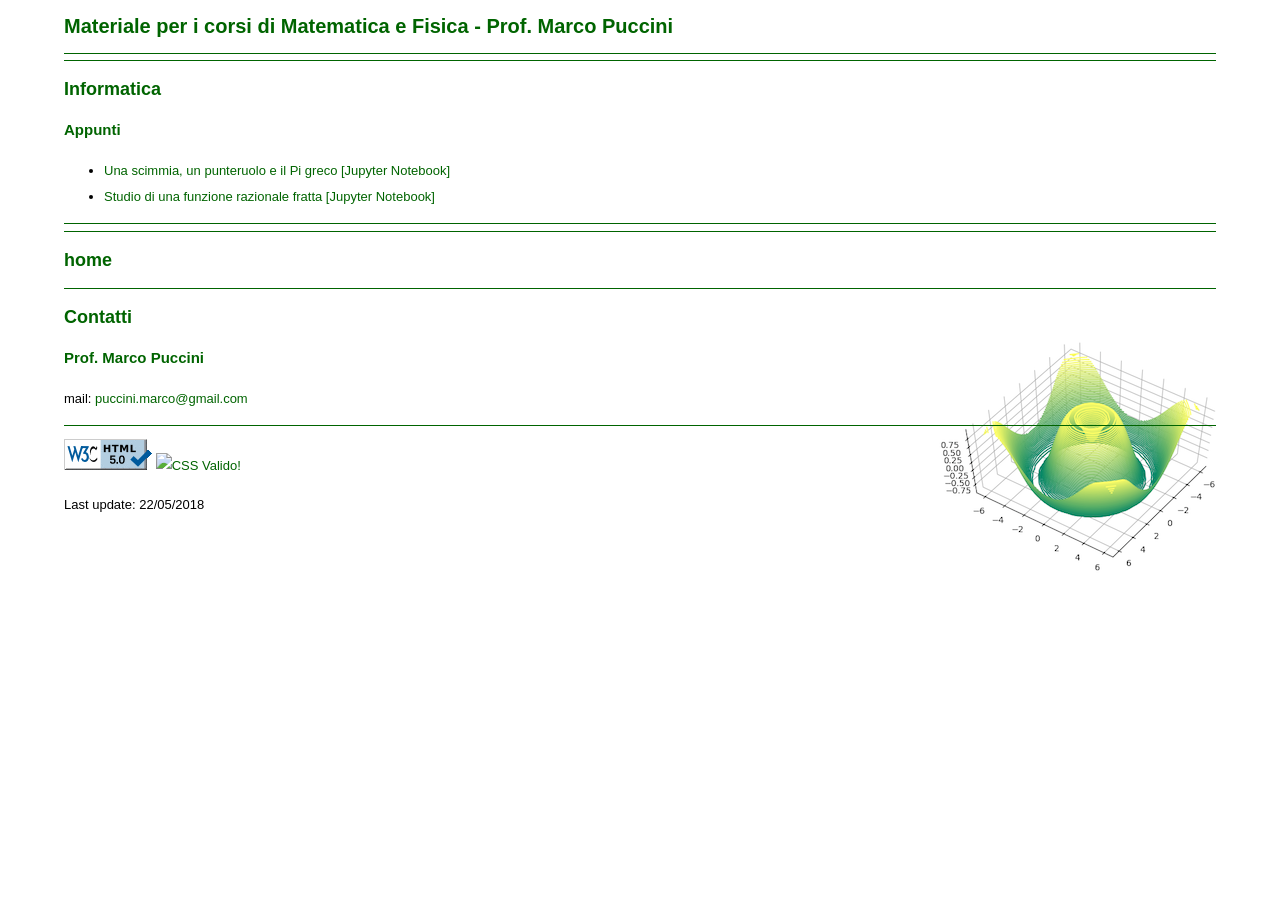
==== comp_science.html @ 10a9fb91 "Alcuni aggiustamenti" ====
<!DOCTYPE html>





<!-- Questa pagina, insieme al css, sono in semplicissimo html. Scaricatela, studiatela, cercate di individuarne la struttura (semplicissima!). -->








<html lang="it">
<head>
	<meta charset="UTF-8">
	<meta name="description" content="Teaching stuff">
	<meta name="keywords" content="TEXT,HTML,CSS">
	<meta name="author" content="Marco Puccini">
	<meta name="viewport" content="width=device-width, initial-scale=1.0"> 
	<link href="style.css" type="text/css" rel="stylesheet">
  	<title>Materiale per i corsi di Matematica e Fisica - Prof. M.Puccini</title>
</head>

<body>
<div>
	<h1>Materiale per i corsi di Matematica e Fisica - Prof. Marco Puccini</h1>
			
</div>
<hr />
<hr />
<div>
		<h2>Informatica</h2>
		<h3>Appunti</h3>
		<ul>
			<li><a href="https://nbviewer.jupyter.org/url/mpuccini.github.io/computer/notes/ScimmiaPiGreco.ipynb" target="_blank">Una scimmia, un punteruolo e il Pi greco [Jupyter Notebook]</a></li>
			<li><a href="https://nbviewer.jupyter.org/url/mpuccini.github.io/computer/notes/StudioFunzioneSymPy.ipynb" target="_blank">Studio di una funzione razionale fratta [Jupyter Notebook]</a></li>
		</ul>
<!--	<h3>Esercizi</h3>
	</div>
-->
<hr />

<hr />

		<h2><a href="index.html">home</a></h2>
<hr />

		<h2>Contatti</h2>
		<h3>Prof. Marco Puccini </h3>
		<p>
		mail: <a href="mailto:puccini.marco@gmail.com">puccini.marco@gmail.com</a> <br />
		</p>

</div>
<hr />
<p>
	<a href="https://validator.w3.org/nu/?doc=https%3A%2F%2Fmpuccini.github.io%2F" title="HTML5 Validator" target="_blank">
	<img style="border:0;width:88px;height:31px"
	    src="img/html5-validator.png" 
	    alt="html5 Valido!"/>
	</a>
	<a href="https://jigsaw.w3.org/css-validator/check/referer">
        <img style="border:0;width:88px;height:31px"
            src="https://jigsaw.w3.org/css-validator/images/vcss-blue"
            alt="CSS Valido!" />
	</a>
</p>
Last update: 22/05/2018
</div>
</body>
</html>
---- style.css ----
/*
Design by Marco Puccini
*/


div {
	text-align: justify;
	text-justify: inter-word;
}
body {
	max-width: 90%;
	margin: auto;
	padding: 0;
	font-family: Arial, Helvetica, sans-serif;
	font-size: 13px;
	line-height: 26px;
	background-image: url("img/surface.png");
    	background-position: right center;
	background-repeat: no-repeat;
	background-attachment: fixed;
}
h1 {
	font-size: 20px;
	color: darkgreen;
}
h2 {
	font-size: 18px;
	color: darkgreen;
}
h3 {
	font-size: 15px;
	color: darkgreen;
}
hr {
	border: 0;
	color: darkgreen;
	background-color:darkgreen;
	height: 1px;
}

a:link {
	text-decoration: none;
	color: darkgreen;
}
a:hover {
	text-decoration: underline;
	color: black;
}
a:visited, a:active {
	text-decoration: underline;
	color: darkred;
}

b {
	font-size: 13px;
}
table {
	border-width: 1px;
	border-style: solid;
}
code {
	font-family: Courier New;
	font-size: 13px
}
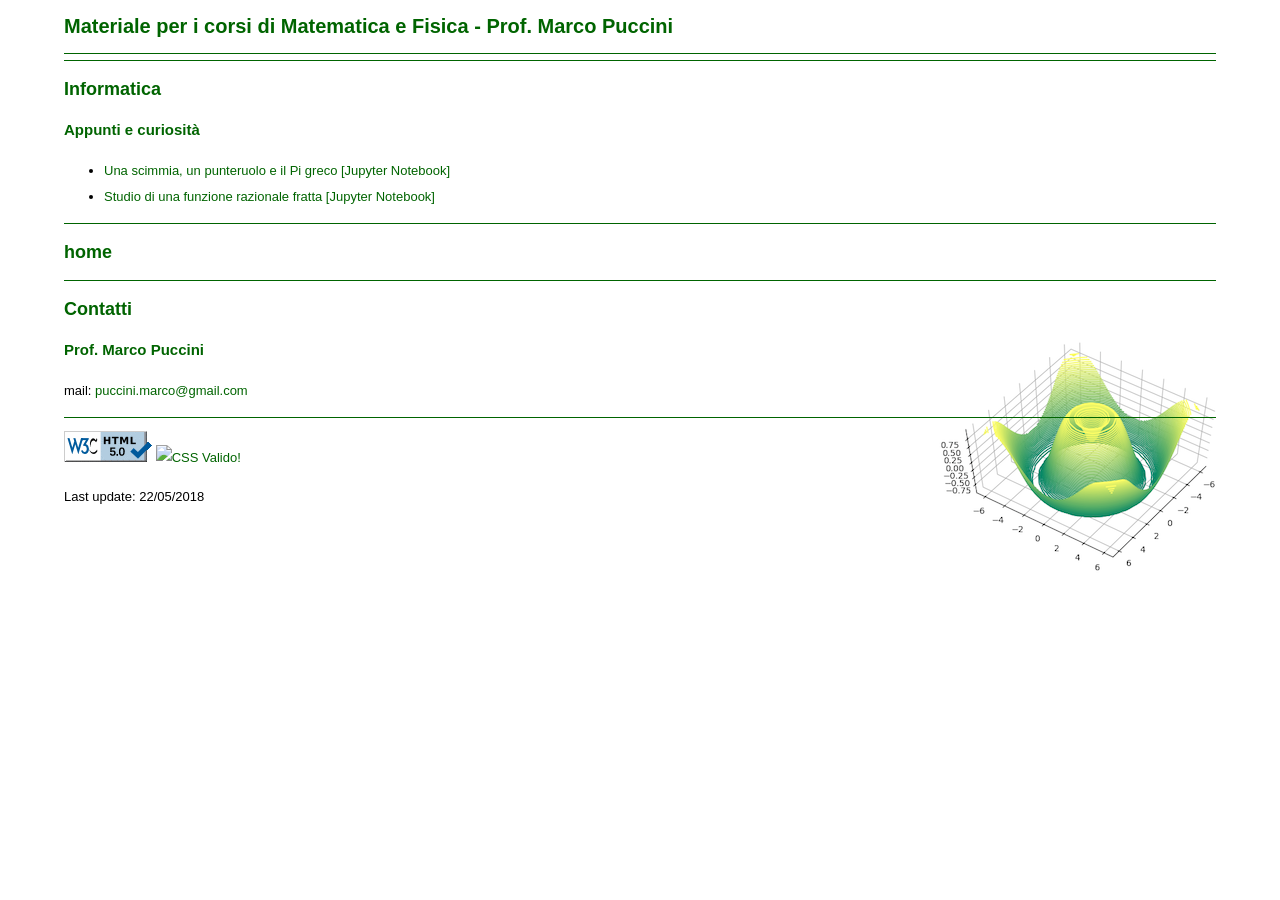
==== commit c37fa101: "Alri aggiustamenti" ====
--- a/comp_science.html
+++ b/comp_science.html
@@ -33,7 +33,7 @@
 <hr />
 <div>
 		<h2>Informatica</h2>
-		<h3>Appunti</h3>
+		<h3>Appunti e curiosità</h3>
 		<ul>
 			<li><a href="https://nbviewer.jupyter.org/url/mpuccini.github.io/computer/notes/ScimmiaPiGreco.ipynb" target="_blank">Una scimmia, un punteruolo e il Pi greco [Jupyter Notebook]</a></li>
 			<li><a href="https://nbviewer.jupyter.org/url/mpuccini.github.io/computer/notes/StudioFunzioneSymPy.ipynb" target="_blank">Studio di una funzione razionale fratta [Jupyter Notebook]</a></li>
@@ -41,7 +41,6 @@
 <!--	<h3>Esercizi</h3>
 	</div>
 -->
-<hr />
 
 <hr />
 
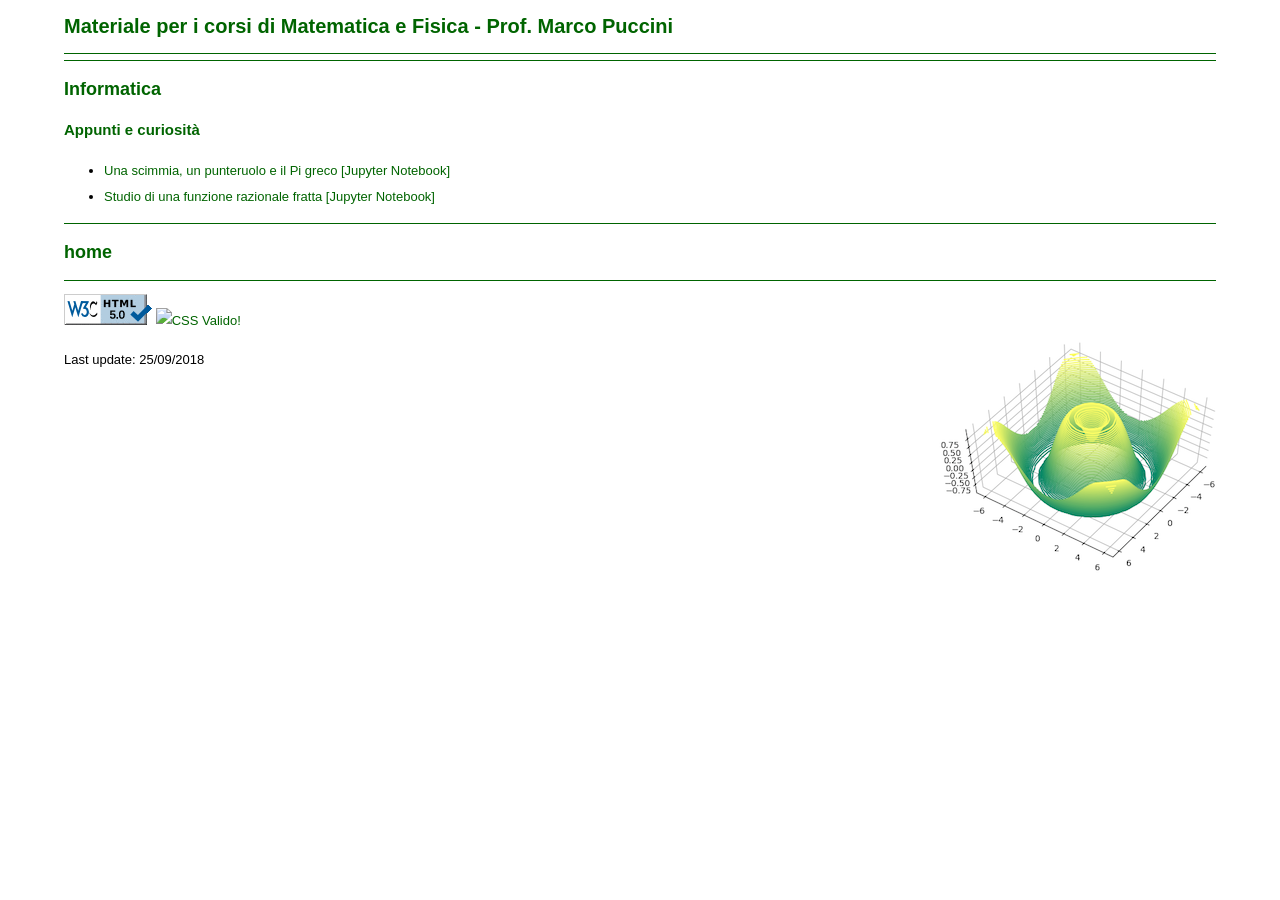
==== commit af33a056: "Alri aggiustamenti 2" ====
--- a/comp_science.html
+++ b/comp_science.html
@@ -45,13 +45,6 @@
 <hr />
 
 		<h2><a href="index.html">home</a></h2>
-<hr />
-
-		<h2>Contatti</h2>
-		<h3>Prof. Marco Puccini </h3>
-		<p>
-		mail: <a href="mailto:puccini.marco@gmail.com">puccini.marco@gmail.com</a> <br />
-		</p>
 
 </div>
 <hr />
@@ -67,7 +60,7 @@
             alt="CSS Valido!" />
 	</a>
 </p>
-Last update: 22/05/2018
+Last update: 25/09/2018
 </div>
 </body>
 </html>
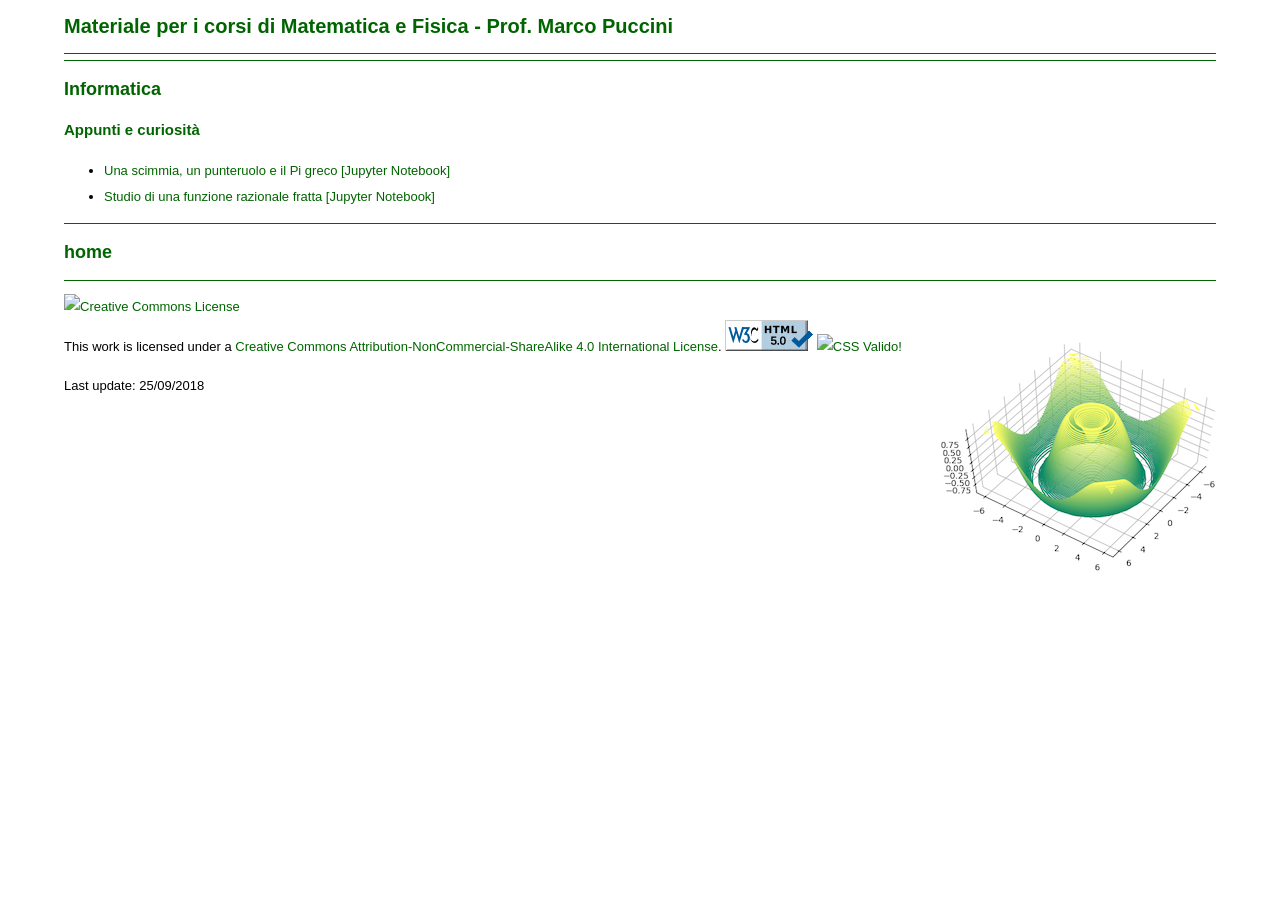
==== commit 619206ce: "Creative Commons added" ====
--- a/comp_science.html
+++ b/comp_science.html
@@ -1,66 +1,67 @@
-<!DOCTYPE html>
-
-
-
-
-
-<!-- Questa pagina, insieme al css, sono in semplicissimo html. Scaricatela, studiatela, cercate di individuarne la struttura (semplicissima!). -->
-
-
-
-
-
-
-
-
-<html lang="it">
-<head>
-	<meta charset="UTF-8">
-	<meta name="description" content="Teaching stuff">
-	<meta name="keywords" content="TEXT,HTML,CSS">
-	<meta name="author" content="Marco Puccini">
-	<meta name="viewport" content="width=device-width, initial-scale=1.0"> 
-	<link href="style.css" type="text/css" rel="stylesheet">
-  	<title>Materiale per i corsi di Matematica e Fisica - Prof. M.Puccini</title>
-</head>
-
-<body>
-<div>
-	<h1>Materiale per i corsi di Matematica e Fisica - Prof. Marco Puccini</h1>
-			
-</div>
-<hr />
-<hr />
-<div>
-		<h2>Informatica</h2>
-		<h3>Appunti e curiosità</h3>
-		<ul>
-			<li><a href="https://nbviewer.jupyter.org/url/mpuccini.github.io/computer/notes/ScimmiaPiGreco.ipynb" target="_blank">Una scimmia, un punteruolo e il Pi greco [Jupyter Notebook]</a></li>
-			<li><a href="https://nbviewer.jupyter.org/url/mpuccini.github.io/computer/notes/StudioFunzioneSymPy.ipynb" target="_blank">Studio di una funzione razionale fratta [Jupyter Notebook]</a></li>
-		</ul>
-<!--	<h3>Esercizi</h3>
-	</div>
--->
-
-<hr />
-
-		<h2><a href="index.html">home</a></h2>
-
-</div>
-<hr />
-<p>
-	<a href="https://validator.w3.org/nu/?doc=https%3A%2F%2Fmpuccini.github.io%2F" title="HTML5 Validator" target="_blank">
-	<img style="border:0;width:88px;height:31px"
-	    src="img/html5-validator.png" 
-	    alt="html5 Valido!"/>
-	</a>
-	<a href="https://jigsaw.w3.org/css-validator/check/referer">
-        <img style="border:0;width:88px;height:31px"
-            src="https://jigsaw.w3.org/css-validator/images/vcss-blue"
-            alt="CSS Valido!" />
-	</a>
-</p>
-Last update: 25/09/2018
-</div>
-</body>
-</html>
+<!DOCTYPE html>
+
+
+
+
+
+<!-- Questa pagina, insieme al css, sono in semplicissimo html. Scaricatela, studiatela, cercate di individuarne la struttura (semplicissima!). -->
+
+
+
+
+
+
+
+
+<html lang="it">
+<head>
+	<meta charset="UTF-8">
+	<meta name="description" content="Teaching stuff">
+	<meta name="keywords" content="TEXT,HTML,CSS">
+	<meta name="author" content="Marco Puccini">
+	<meta name="viewport" content="width=device-width, initial-scale=1.0"> 
+	<link href="style.css" type="text/css" rel="stylesheet">
+  	<title>Materiale per i corsi di Matematica e Fisica - Prof. M.Puccini</title>
+</head>
+
+<body>
+<div>
+	<h1>Materiale per i corsi di Matematica e Fisica - Prof. Marco Puccini</h1>
+			
+</div>
+<hr />
+<hr />
+<div>
+		<h2>Informatica</h2>
+		<h3>Appunti e curiosità</h3>
+		<ul>
+			<li><a href="https://nbviewer.jupyter.org/url/mpuccini.github.io/computer/notes/ScimmiaPiGreco.ipynb" target="_blank">Una scimmia, un punteruolo e il Pi greco [Jupyter Notebook]</a></li>
+			<li><a href="https://nbviewer.jupyter.org/url/mpuccini.github.io/computer/notes/StudioFunzioneSymPy.ipynb" target="_blank">Studio di una funzione razionale fratta [Jupyter Notebook]</a></li>
+		</ul>
+<!--	<h3>Esercizi</h3>
+	</div>
+-->
+
+<hr />
+
+		<h2><a href="index.html">home</a></h2>
+
+</div>
+<hr />
+<p>
+<a rel="license" href="http://creativecommons.org/licenses/by-nc-sa/4.0/"><img alt="Creative Commons License" style="border-width:0" src="https://i.creativecommons.org/l/by-nc-sa/4.0/88x31.png" /></a><br />This work is licensed under a <a rel="license" href="http://creativecommons.org/licenses/by-nc-sa/4.0/">Creative Commons Attribution-NonCommercial-ShareAlike 4.0 International License</a>.
+	<a href="https://validator.w3.org/nu/?doc=https%3A%2F%2Fmpuccini.github.io%2F" title="HTML5 Validator" target="_blank">
+	<img style="border:0;width:88px;height:31px"
+	    src="img/html5-validator.png" 
+	    alt="html5 Valido!"/>
+	</a>
+	<a href="https://jigsaw.w3.org/css-validator/check/referer">
+        <img style="border:0;width:88px;height:31px"
+            src="https://jigsaw.w3.org/css-validator/images/vcss-blue"
+            alt="CSS Valido!" />
+	</a>
+</p>
+Last update: 25/09/2018
+</div>
+</body>
+</html>
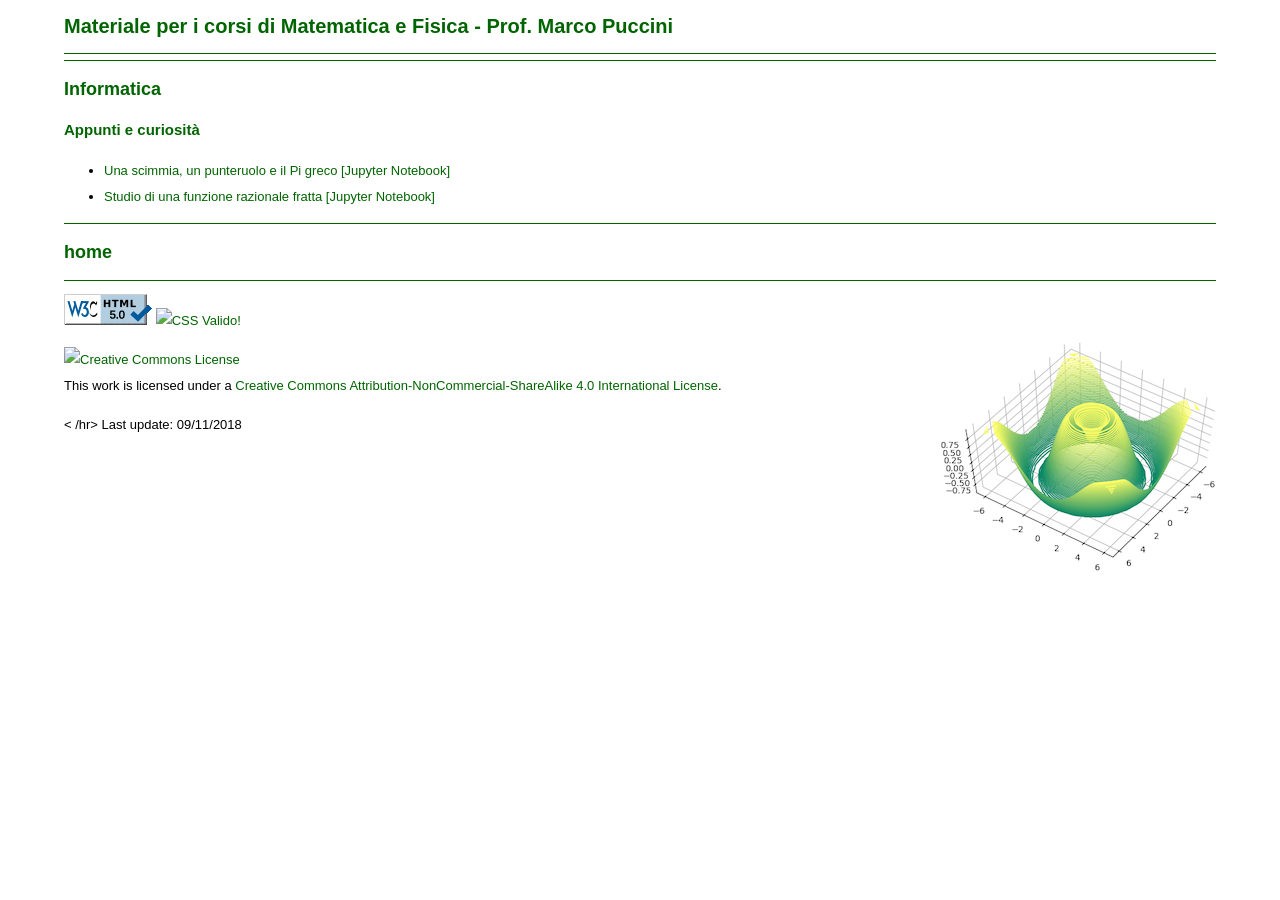
==== commit 5e328516: "CC fixes" ====
--- a/comp_science.html
+++ b/comp_science.html
@@ -49,7 +49,6 @@
 </div>
 <hr />
 <p>
-<a rel="license" href="http://creativecommons.org/licenses/by-nc-sa/4.0/"><img alt="Creative Commons License" style="border-width:0" src="https://i.creativecommons.org/l/by-nc-sa/4.0/88x31.png" /></a><br />This work is licensed under a <a rel="license" href="http://creativecommons.org/licenses/by-nc-sa/4.0/">Creative Commons Attribution-NonCommercial-ShareAlike 4.0 International License</a>.
 	<a href="https://validator.w3.org/nu/?doc=https%3A%2F%2Fmpuccini.github.io%2F" title="HTML5 Validator" target="_blank">
 	<img style="border:0;width:88px;height:31px"
 	    src="img/html5-validator.png" 
@@ -60,8 +59,12 @@
             src="https://jigsaw.w3.org/css-validator/images/vcss-blue"
             alt="CSS Valido!" />
 	</a>
+	</p>
+	<p>
+	<a rel="license" href="http://creativecommons.org/licenses/by-nc-sa/4.0/"><img alt="Creative Commons License" style="border-width:0" src="https://i.creativecommons.org/l/by-nc-sa/4.0/88x31.png" /></a><br />This work is licensed under a <a rel="license" href="http://creativecommons.org/licenses/by-nc-sa/4.0/">Creative Commons Attribution-NonCommercial-ShareAlike 4.0 International License</a>.
 </p>
-Last update: 25/09/2018
+< /hr>
+Last update: 09/11/2018
 </div>
 </body>
 </html>
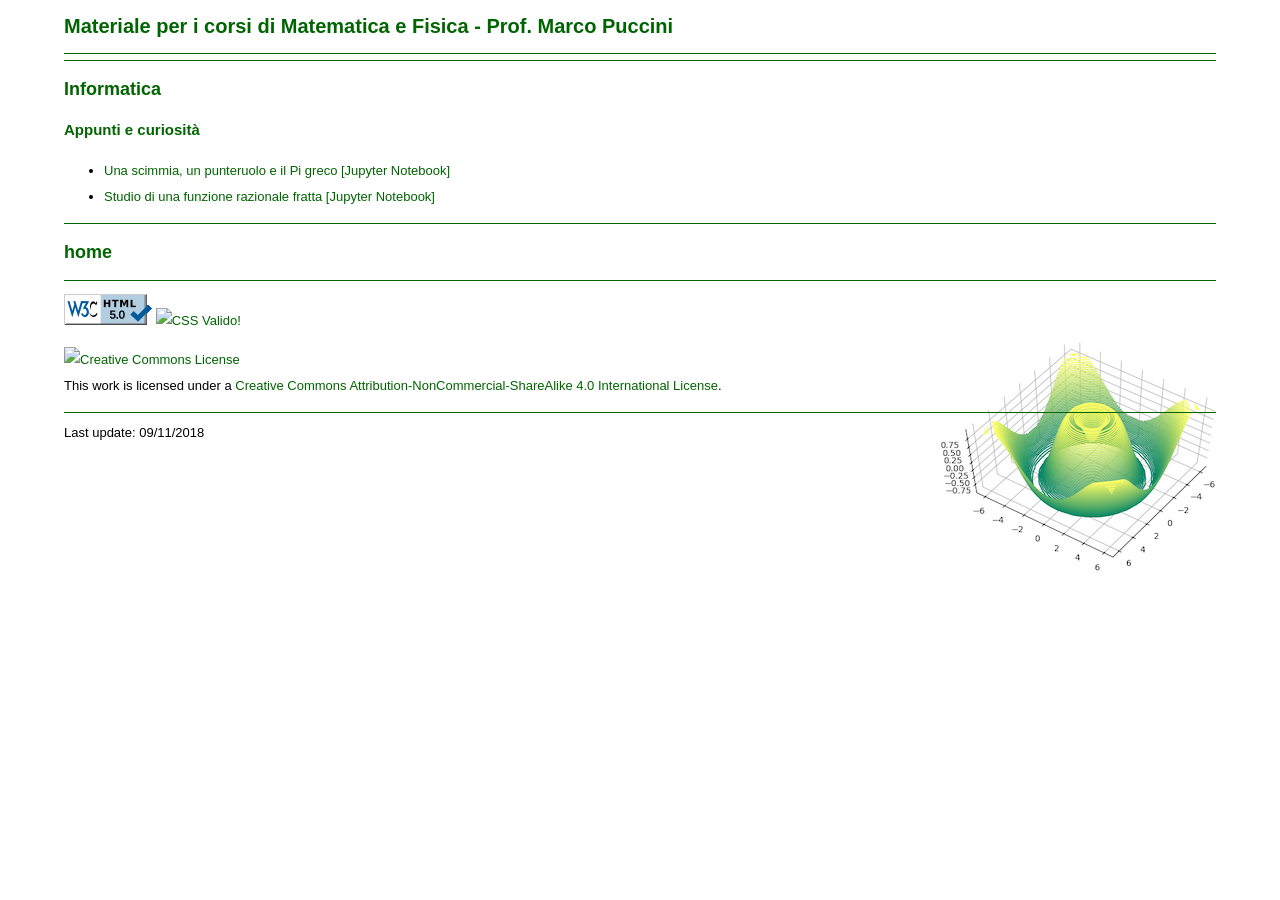
==== commit 0b011bae: "line fixes" ====
--- a/comp_science.html
+++ b/comp_science.html
@@ -63,7 +63,7 @@
 	<p>
 	<a rel="license" href="http://creativecommons.org/licenses/by-nc-sa/4.0/"><img alt="Creative Commons License" style="border-width:0" src="https://i.creativecommons.org/l/by-nc-sa/4.0/88x31.png" /></a><br />This work is licensed under a <a rel="license" href="http://creativecommons.org/licenses/by-nc-sa/4.0/">Creative Commons Attribution-NonCommercial-ShareAlike 4.0 International License</a>.
 </p>
-< /hr>
+<hr />
 Last update: 09/11/2018
 </div>
 </body>
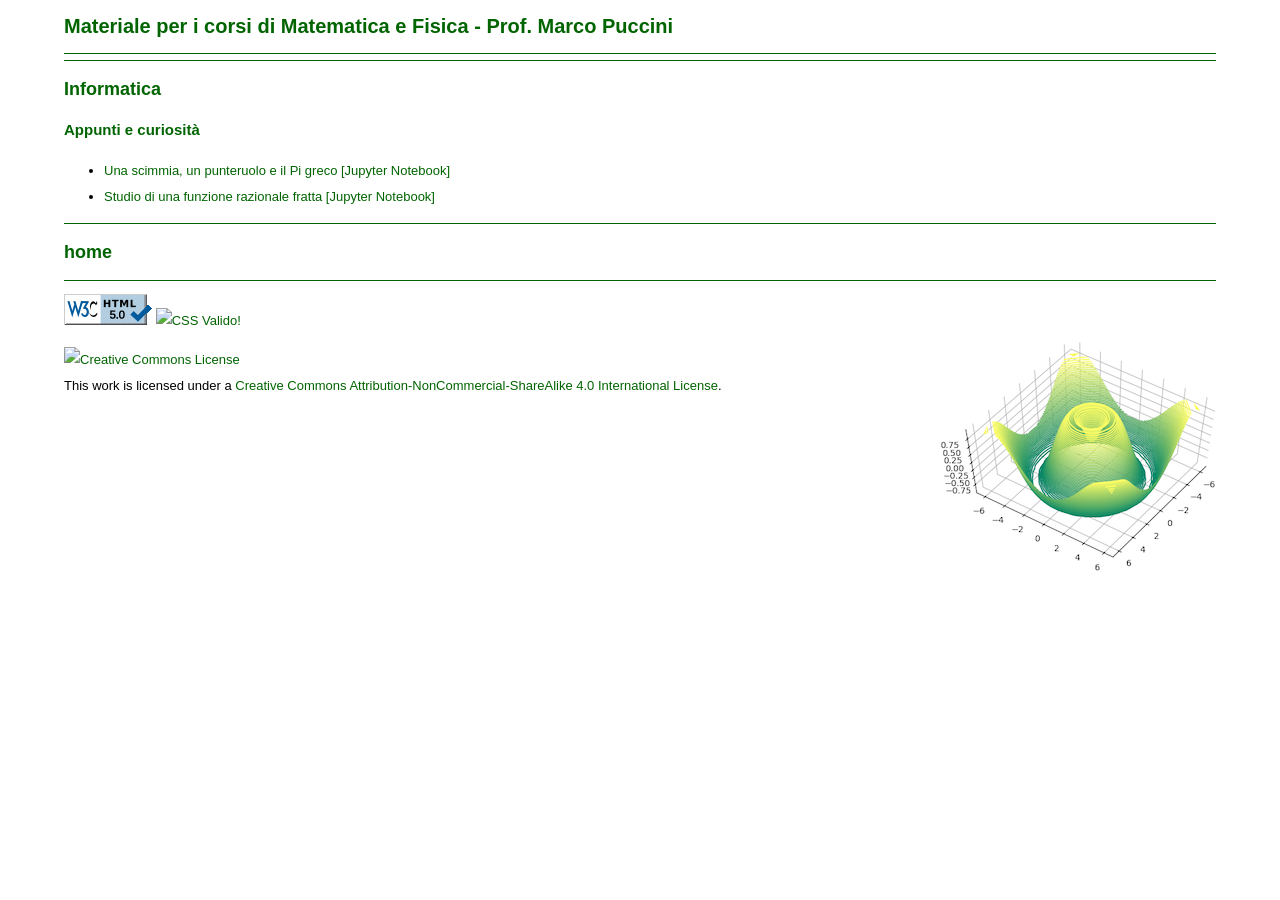
==== commit 870a0535: "Dates fixes" ====
--- a/comp_science.html
+++ b/comp_science.html
@@ -63,8 +63,6 @@
 	<p>
 	<a rel="license" href="http://creativecommons.org/licenses/by-nc-sa/4.0/"><img alt="Creative Commons License" style="border-width:0" src="https://i.creativecommons.org/l/by-nc-sa/4.0/88x31.png" /></a><br />This work is licensed under a <a rel="license" href="http://creativecommons.org/licenses/by-nc-sa/4.0/">Creative Commons Attribution-NonCommercial-ShareAlike 4.0 International License</a>.
 </p>
-<hr />
-Last update: 09/11/2018
 </div>
 </body>
 </html>
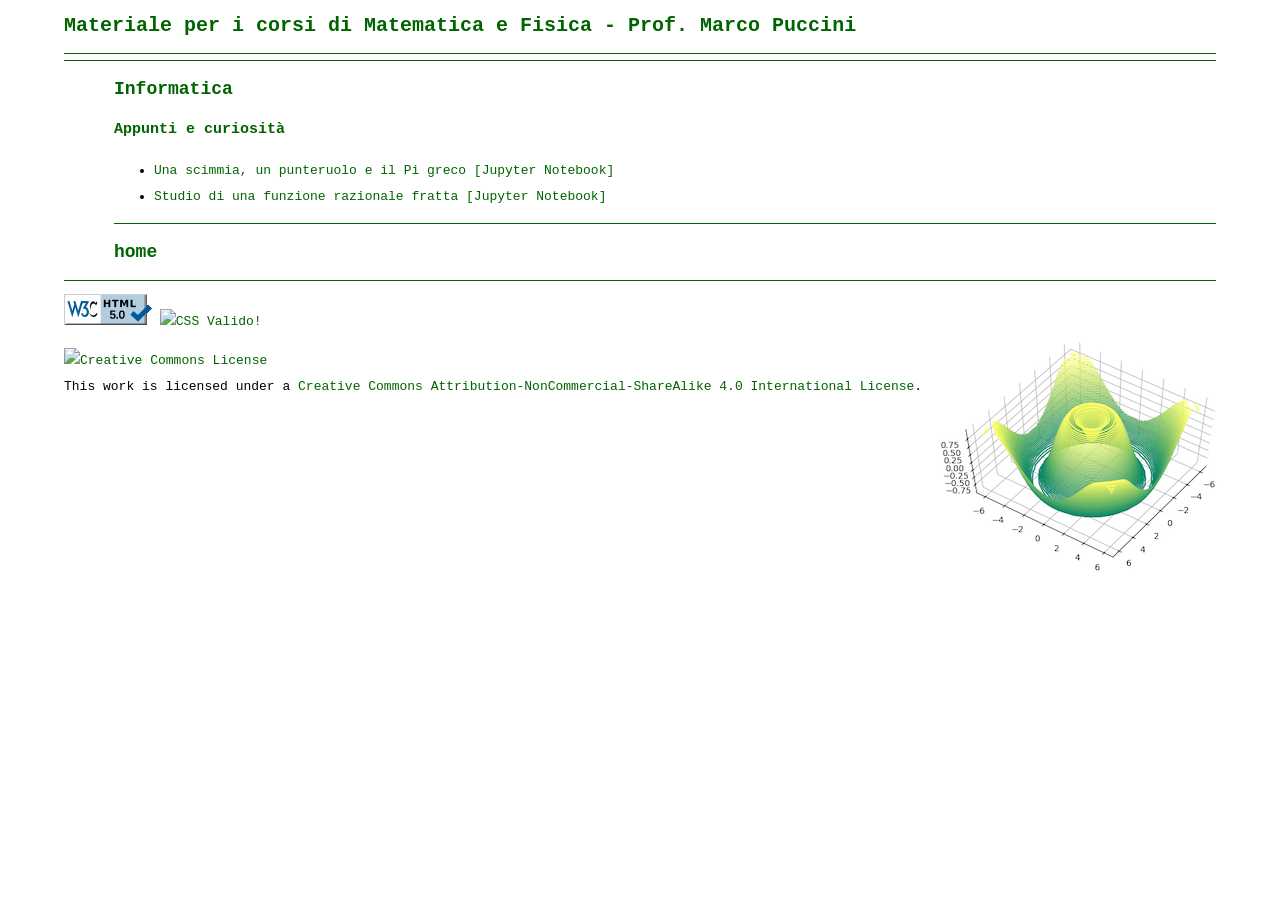
==== commit 20bf6d31: "Some style changes" ====
--- a/comp_science.html
+++ b/comp_science.html
@@ -25,13 +25,13 @@
 </head>
 
 <body>
-<div>
+<div class="a">
 	<h1>Materiale per i corsi di Matematica e Fisica - Prof. Marco Puccini</h1>
 			
 </div>
 <hr />
 <hr />
-<div>
+<div class="b">
 		<h2>Informatica</h2>
 		<h3>Appunti e curiosità</h3>
 		<ul>
--- a/style.css
+++ b/style.css
@@ -3,15 +3,19 @@
 */
 
 
-div {
+div.a {
 	text-align: justify;
 	text-justify: inter-word;
+}
+div.b {
+	text-align: justify;
+	margin-left: 50px;
 }
 body {
 	max-width: 90%;
 	margin: auto;
 	padding: 0;
-	font-family: Arial, Helvetica, sans-serif;
+	font-family: Courier;/*Arial, Helvetica, sans-serif;*/
 	font-size: 13px;
 	line-height: 26px;
 	background-image: url("img/surface.png");
